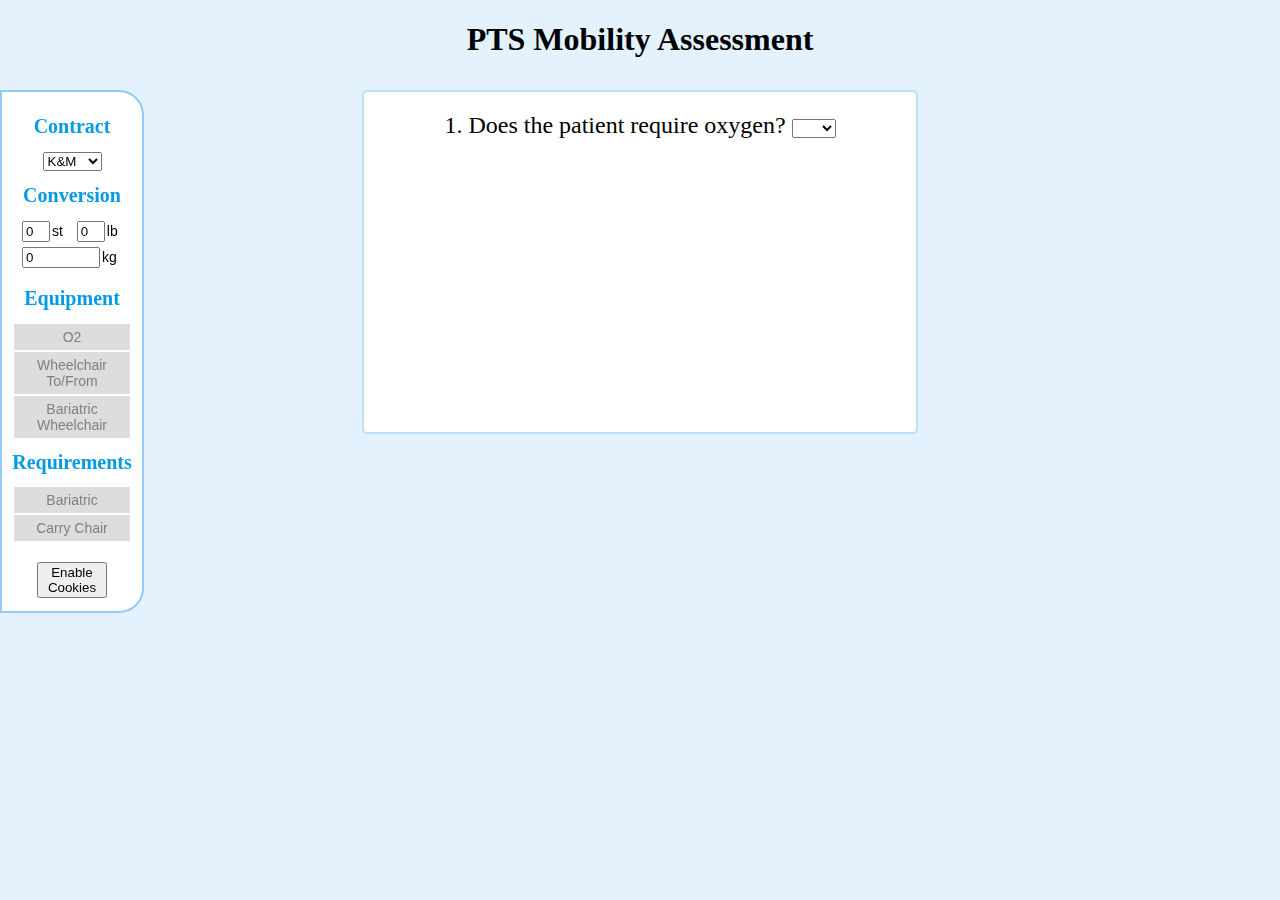
==== MobilityAssessment.html @ 954d719d "Add files via upload" ====
<!DOCTYPE html PUBLIC "-//W3C//DTD XHTML 1.0 Transitional//EN" "http://www.w3.org/TR/xhtml1/DTD/xhtml1-transitional.dtd">

<html xmlns="http://www.w3.org/1999/xhtml">
	
	<head>
		<link rel="stylesheet" type="text/css" href="MainStyle.css" />
		<link rel="stylesheet" type="text/css" href="StyleColours.css" />
		<link rel="stylesheet" type="text/css" href="MobilityStyle.css" />

		<script src="https://ajax.aspnetcdn.com/ajax/jQuery/jquery-3.2.1.min.js" type="text/javascript"></script>
		<script type="text/javascript" src="MobilityScript.js"></script>
		
		<title>PTS Mobility Assessment</title>
		<link rel="icon" href="favicon.ico" />
	</head>

	<body onload="setup()" class="fancy_scroller">
	
		<div id="activeXEnablePromptOverlay" name="activeXEnablePromptOverlay">
			<div id="activeXPrompt" class="modalBox">
				<h3>This page uses scripts</h3>
				<h4>Please enable scripts and refresh the page</h4>
				<h4>Note that this will not work in Internet Explorer - click <a href="MobilityAssessment.html">here</a> to go directly to the mobility assessment</h4>
			</div>
		</div>
		
		<div id="modalOverlay">
			<div id="suggestionBox" class="modalBox">
				<h3>Suggested mobility: <span id="suggestion">unknown</span></h3>
				<label id="mobilityDescription">null</label>
				
				<h4>Equipment</h4>
					<div id="equipmentDiv"> None </div>
					
				<h4>Requirements</h4>
					<div id="requirementsDiv"> None </div>
				
				<h4>Journey notes</h4>
					<div id="journeyNotesDiv"> None </div>
				
				<br />
				<p>
					<button id="suggestionConfirmButton" onclick="restartAssessment()">OK</button>
					<button id="suggestionReturnButton" onclick="hideSuggestionBox()">Return</button>
				</p>
			</div>
			<div id="referToControlBox" class="modalBox">
				<h3>This journey may require a risk assessment - please refer to control</h3>
				<h4 id="referReason">reason</h4>
				<br />
				<p>
					<button id="referConfirmButton" onclick="restartAssessment()">OK</button>
					<button id="referReturnButton" onclick="hideReferToControlBox()">Return</button>
				</p>
			</div>
			<div id="wheelchairCheck" class="modalBox">
				<h3>Some electric wheelchairs cannot be taken on our vehicles</h3>
				<h4>Please contact control and provide details of the wheelchair to confirm we are able to transport the patient</h4>
				<button id="wheelchairContinueButton" onclick="hideWheelchairCheckBox();if(needsOxygen){showQuestion('q5');}else{showQuestion('q4');}">Continue</button>
			</div>
			<div id="weightConfirmBox" class="modalBox">
				<h3>Please confirm the patient's weight</h3>
				<h4>The weight you have entered is less than 114kg</h4>
				<button id="weightConfirmContinueButton" onclick="confirmWeight('confirm')">Confirm</button>
			</div>
			<div id="weightContradictionBox" class="modalBox">
				<h3>Please confirm the patient's weight</h3>
				<h4>The weight you have entered is more than 114kg, but you have already said the patient is less than 114kg</h4>
				<p><button id="weightContradictionContinueButton" onclick="hideWeightContradictionBox(); weightAsked = false; updateAnswers('q6a');">Confirm</button>
				<button id="weightContradictionReturnButton" onclick="hideWeightContradictionBox(); showSubquestion('q6a');">Return</button></p>
			</div>			
			<div id="oxygenConfirmBox" class="modalBox">
				<h3>Please confirm the amount of oxygen</h3>
				<h4>The amount you have entered is less than the contract's minimum</h4>
				<button onclick="hideOxygenConfirmBox();">Return</button>
			</div>
		</div>
		
		
		<div id="infoFloat" class="cant_select">
		
			<div id="infoContract"><h1>Contract</h1>
				<select id="contractSelect" onchange="changeContract()">
					<option value="k&m">K&amp;M</option>
					<option value="uclh">UCLH</option>
				</select>
			</div>
			
			<div id="infoConversion"><h1>Conversion</h1>
				<p><input class="smallConvert" id="convertSt" type="number" value="0" min="0" onkeyup="updateKg()" onchange="updateKg()"/><label>st</label>
				<input class="smallConvert" id="convertLb" type="number" value="0" min="0" onkeyup="updateKg()" onchange="updateKg()"/><label>lb</label>
				<input id="convertKg" type="number" value="0" min="0" onkeyup="updateLb()" onchange="updateLb()"/><label>kg</label></p>
			</div>
			
			<div id="infoEquipment" class="infoSection"><h1>Equipment</h1>
				<div id="infoO2" class="infoValue" onclick="xupdateEquipment('o2', !o2)">O2</div>
				<div id="infoWheelchairToFrom" class="infoValue" onclick="xupdateEquipment('wheelchairToFrom', !wheelchairToFrom)">Wheelchair To/From</div>
				<div id="infoBariatricWheelchair" class="infoValue" onclick="xupdateEquipment('bariatricWheelchair', !bariatricWheelchair)">Bariatric Wheelchair</div>
			</div>
			
			<div id="infoRequirements" class="infoSection"><h1>Requirements</h1>
				<div id="infoBariatric" class="infoValue" onclick="xupdateRequirements('bariatric', !bariatric)">Bariatric</div>
				<div id="infoCarryChair" class="infoValue" onclick="xupdateRequirements('carryChair', !carryChair)">Carry Chair</div>
				<!--<div id="infoBringWheelchair" class="infoValue" onclick="xupdateRequirements('bringWheelchair', !bringWheelchair)">Bring Wheelchair</div> -->
			</div>
			
			<br />
			
			<button id="cookieButton" onclick="enableCookies()" style="margin: 3px; width: 70px">Enable Cookies</button>
			<button id="restartButton" onclick="restartAssessment()" style="margin: 3px; width: 70px; display: none;"> Restart </button>
			<button id="restoreButton" onclick="restoreAssessment()" style="margin: 3px; width: 70px; display: none;"> Restore </button>
		</div>
		
		
		<h1> PTS Mobility Assessment </h1>
		
		<div class="questionboxes">
			<div id="q1" class="question"> 1. Does the patient require oxygen?
				<select id="q1Dropdown" onchange="updateAnswers('q1')">
					<option value="Empty" style="display: none"></option>
					<option value="Yes">Yes</option>
					<option value="No">No</option>
				</select>
				<div id="q1a" class="subquestion"> 1a. Does the patient self-administer?
					<select id="q1aDropdown" onchange="updateAnswers('q1a')">
						<option value="Empty" style="display: none"></option>
						<option value="Yes">Yes</option>
						<option value="No">No</option>
					</select>
				</div>
				<div id="q1b" class="subquestion"> 1b. Will the patient need more than <span id="contractOxygenMinimum">4</span> litres?
					<select id="q1bDropdown" onchange="updateAnswers('q1b')">
						<option value="Empty" style="display: none"></option>
						<option value="Yes">Yes</option>
						<option value="No">No</option>
					</select>
				</div>
				<div id="q1c" class="subquestion"><center> 1c. How many litres?:
					<input type="number" id="q1cInputBox" min="4" max="99" value="4"/>
					<button id="q1cConfirmButton" onclick="updateAnswers('q1c')">Confirm</button></center>
				</div>
			</div>
			
			
			<div id="q2" class="question"> 2. Will the patient need to be in a wheelchair to and from the vehicle?
				<select id="q2Dropdown" onchange="updateAnswers('q2')">
					<option value="Empty" style="display: none"></option>
					<option value="Yes">Yes</option>
					<option value="No">No</option>
				</select>
				<div id="q2a" class="subquestion"> 2a. Would the patient be able to transfer out of their wheelchair?
					<select id="q2aDropdown" onchange="updateAnswers('q2a')">
						<option value="Empty" style="display: none"></option>
						<option value="Yes">Yes</option>
						<option value="No">No</option>
					</select>
				</div>
				<div id="q2b" class="subquestion"> 2b. Will the patient provide their own wheelchair?
					<select id="q2bDropdown" onchange="updateAnswers('q2b')">
						<option value="Empty" style="display: none"></option>
						<option value="Yes">Yes</option>
						<option value="No">No</option>
					</select>
				</div>
				<div id="q2c" class="subquestion"> 2c. Is the patient's wheelchair manual or electric?
					<select id="q2cDropdown" onchange="updateAnswers('q2c')">
						<option value="Empty" style="display: none"></option>
						<option value="Manual">Manual</option>
						<option value="Electric">Electric</option>
					</select>
				</div>
				<div id="q2d" class="subquestion"> 2d. Is the patient over 18 stone/114kg?
					<select id="q2dDropdown" onchange="updateAnswers('q2d')">
						<option value="Empty" style="display: none"></option>
						<option value="Yes">Yes</option>
						<option value="No">No</option>
					</select>
				</div>
				<div id="q2e" class="subquestion"> 2e. What is the patient's weight (in kg)?<br />
					<input type="number" id="q2eInputBox" value="114" min="114" max="999"/>kg
					<button id="q2eConfirmButton" onclick="updateAnswers('q2e')">Confirm</button>
				</div>
			</div>


			<div id="q3" class="question"> 3. Can the patient make their way to the vehicle unassisted?
				<select id="q3Dropdown" onchange="updateAnswers('q3')">
					<option value="Empty" style="display: none"></option>
					<option value="Yes">Yes</option>
					<option value="No">No</option>
				</select>
			</div>


			<div id="q4" class="question"> 4. Can the patient make their way to the vehicle with <br>the assistance of only 1 person?
				<select id="q4Dropdown" onchange="updateAnswers('q4')">
					<option value="Empty" style="display: none"></option>
					<option value="Yes">Yes</option>
					<option value="No">No</option>
				</select>
			</div>
			
			
			<div id="q5" class="question"> 5. Does the patient have any stairs/steps on their property that they will need assistance with?
				<select id="q5Dropdown" onchange="updateAnswers('q5')">
					<option value="Empty" style="display: none"></option>
					<option value="Yes">Yes</option>
					<option value="No">No</option>
				</select>
				<div id="q5a" class="subquestion"> 5a. Are there any turns in the stairs/steps?
					<select id="q5aDropdown" onchange="updateAnswers('q5a')">
						<option value="Empty" style="display: none"></option>
						<option value="Yes">Yes</option>
						<option value="No">No</option>
					</select>
				</div>
				<div id="q5b" class="subquestion"> 5b. Is the patient over 18 stone/114kg?
					<select id="q5bDropdown" onchange="updateAnswers('q5b')">
						<option value="Empty" style="display: none"></option>
						<option value="Yes">Yes</option>
						<option value="No">No</option>
					</select>
				</div>
				<div id="q5c" class="subquestion"> 5c. What is the patient's weight (in kg)?<br />
					<input type="number" id="q5cInputBox" value="114" min="114" max="999"/>kg
					<button id="q5cConfirmButton" onclick="updateAnswers('q5c')">Confirm</button>
				</div>
			</div>
			
			
			
			<div id="q6" class="question"> 6. Does the patient have to lie flat throughout the journey?
				<select id="q6Dropdown" onchange="updateAnswers('q6')">
					<option value="Empty" style="display: none"></option>
					<option value="Yes">Yes</option>
					<option value="No">No</option>
				</select>
				<div id="q6a" class="subquestion"> 6a. What is the patient's weight (in kg)?<br />
					<input type="number" id="q6aInputBox" value="1" min="1" max="999"/>kg
					<button id="q6aConfirmButton" onclick="updateAnswers('q6a')">Confirm</button>
				</div>
			</div>


		</div>
		
	</body>	

</html>
---- MainStyle.css ----
body { //this fixes the modal overlay for IE
	height:100%;
	margin:0;
	padding:0;
	font-family: helvetica;
	background: #e3f2fd; //fallback
	background-attachment: fixed;
}

h1
{
	font-family: calibri;
	text-align: center;
	color: #000000;
}

h3
{
	font-size: 24px;
}

#suggestionBox h4
{
	font-size: 18px;
	text-decoration: underline;	
}


#activeXEnablePromptOverlay {
	position: fixed;
	left: 0px;
	top: 0px;
	width:100%;
	height:100%;
	text-align:center;
	z-index: 2000;
	background-color: rgba(0, 0, 0, 1);
	overflow:hidden;
}

#modalOverlay {
	position: fixed;
	left: 0px;
	top: 0px;
	width:100%;
	height:100%;
	text-align:center;
	z-index: 1000;
	background-color: rgba(0, 0, 0, 0.75);
	overflow:hidden;
}

.modalBox
{
	position: absolute;

	color: #039be5;
	padding: 10px;
	
	left: 33%;
	top: 120px;
	text-align: center;
	
	width: 33%;
	max-height: 500px;
	overflow: auto;
	z-index: 999;

	background-color: white;

	border-radius: 25px;
	border: 2px solid #90caf9;

	box-shadow: 0px 0px 50px #AAAAAA;
}
#mobilityDescription{
	font-style: italic;
}

.questionboxes
{
	text-align: center;
}


.question
{
	font-family: calibri;
	display: inline-block;
	position: relative;
	font-size: 24px;
	margin: 10px;
	padding: 20px;
	width: 40%;
	height: 300px;
	
	background-color: white;

	border-radius: 5px;
	border: 2px solid #bbdefb;
	
	overflow: auto;
	
	clear:both;

	cursor: pointer;
}


.subquestion
{
	margin-top: 10px;
	margin-bottom: 10px;
}

.question:hover
{
	color: #039be5; //fallback
	color: var(--c_question_hover);
}

.highlightQuestion
{
  -webkit-animation: highlightAnimation 0.5s;
  animation: highlightAnimation 0.5s;
}
@keyframes highlightAnimation
{
	from{
		background-color: #a5d6a7; //fallback
		background-color: var(--c_highlight)}
	to{background-color: white}
}
.nextQuestionButton
{
	position:relative;
	bottom: -150px;
}



.cant_select{
	user-drag: none; 
	user-select: none;
	-moz-user-select: none;
	-webkit-user-drag: none;
	-webkit-user-select: none;
	-ms-user-select: none;
}


.fancy_scroller ::-webkit-scrollbar-button {
    width: 0;
    height: 0;
    display: none;
 }
.fancy_scroller ::-webkit-scrollbar-corner {
    background-color: transparent;
 }
.fancy_scroller ::-webkit-scrollbar {
    width: 14px;
    height: 18px;
 }
.fancy_scroller ::-webkit-scrollbar-thumb {
    height: 6px;
    border: 4px solid rgba(0, 0, 0, 0);
    background-clip: padding-box;
    -webkit-border-radius: 7px;
    background-color: rgba(0, 0, 0, 0.15);
    -webkit-box-shadow: inset -1px -1px 0px rgba(0, 0, 0, 0.05), inset 1px 1px 0px rgba(0, 0, 0, 0.05);
 }
 
input[type=number]::-webkit-inner-spin-button, input[type=number]::-webkit-outer-spin-button { 
  -webkit-appearance: none; 
  margin: 0; 
}
---- StyleColours.css ----
html{
	--c_highlight: #a5d6a7;
	--c_question_hover: #039be5;
	
	--c_mobility_primary: #e3f2fd;
	--c_mobility_secondary: #bbdefb;
	
	--c_mental_health_primary: #c8e6c9;
	--c_mental_health_secondary: #a5d6a7;
}
---- MobilityStyle.css ----
body {
	background: var(--c_mobility_primary);
}

.question{
	border-color: var(--c_mobility_secondary);
}

.smallConvert{
	max-width: 20px;
}

#infoFloat
{
	position: fixed;
	
	left: 0px;
	top: 10%;
	
	float:left;
	
	padding: 10px;
	
	text-align: center;
	font-size: 14px;
	
	width: 120px;
	max-height: 600px;
	overflow: auto;
	
	background-color: white;
	border-top-right-radius: 25px;
	border-bottom-right-radius: 25px;
	border: 2px solid #90caf9;
	
	z-index: 300;
	
}

#infoFloat h1
{
	font-size: 20px;
	color: #039be5;
}

#infoFloat .infoSection .infoValue
{
	padding: 5px;
	margin: 2px;
	background-color: #DDDDDD;
	color: grey;
	cursor: pointer;
}

#infoFloat input{
	position: relative;
	left: 10px;
	margin-bottom: 5px;
	width: 70px;
	margin-right: 12px;
}
#infoFloat #infoConversion{
	text-align: left;
}
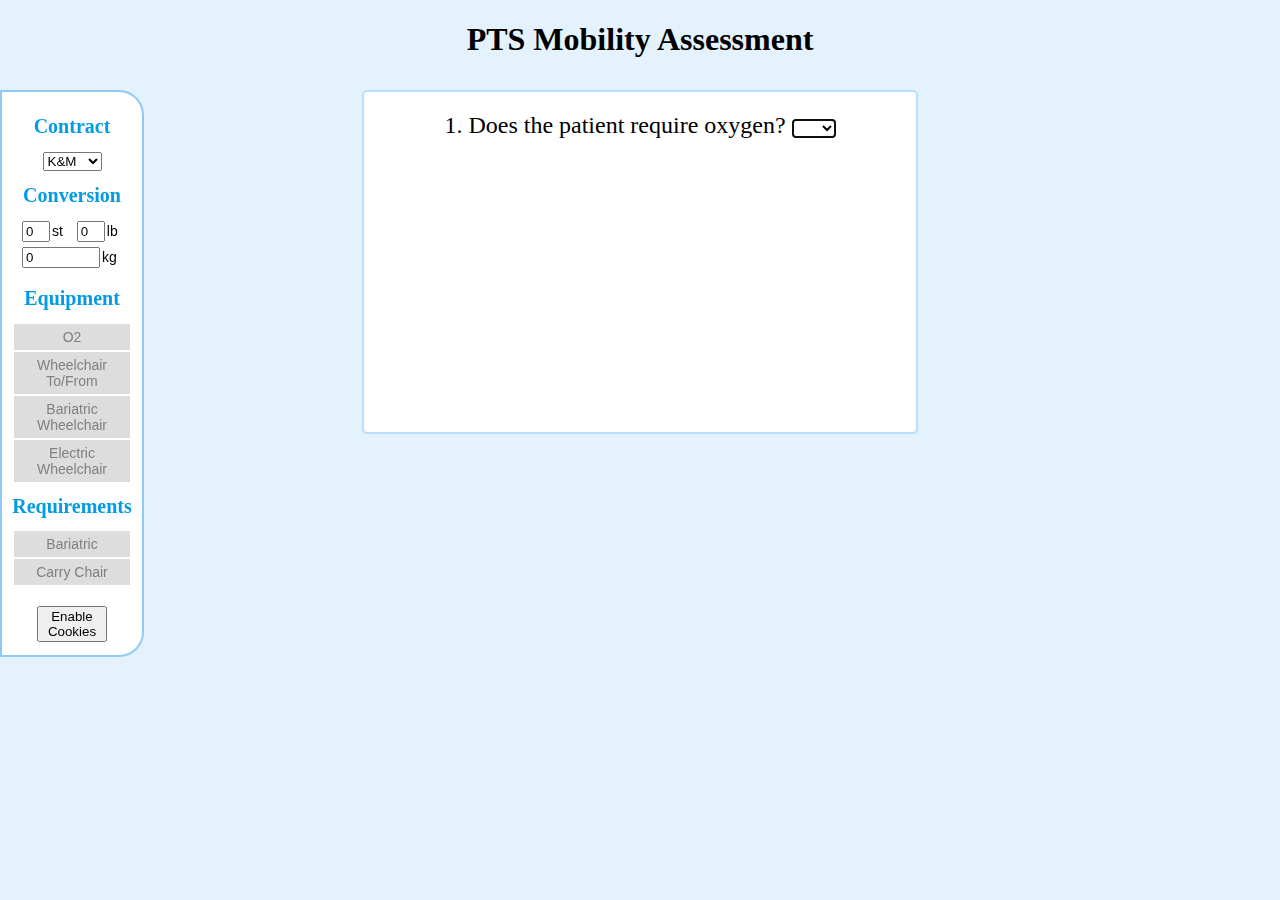
==== commit 6f5560ad: "Add files via upload" ====
--- a/MobilityAssessment.html
+++ b/MobilityAssessment.html
@@ -7,6 +7,7 @@
 		<link rel="stylesheet" type="text/css" href="StyleColours.css" />
 		<link rel="stylesheet" type="text/css" href="MobilityStyle.css" />
 
+		<script type="text/javascript">window.addEventListener('load', function() { setup(); }, false)</script>
 		<script src="https://ajax.aspnetcdn.com/ajax/jQuery/jquery-3.2.1.min.js" type="text/javascript"></script>
 		<script type="text/javascript" src="MobilityScript.js"></script>
 		
@@ -20,7 +21,6 @@
 			<div id="activeXPrompt" class="modalBox">
 				<h3>This page uses scripts</h3>
 				<h4>Please enable scripts and refresh the page</h4>
-				<h4>Note that this will not work in Internet Explorer - click <a href="MobilityAssessment.html">here</a> to go directly to the mobility assessment</h4>
 			</div>
 		</div>
 		
@@ -56,12 +56,14 @@
 			<div id="wheelchairCheck" class="modalBox">
 				<h3>Some electric wheelchairs cannot be taken on our vehicles</h3>
 				<h4>Please contact control and provide details of the wheelchair to confirm we are able to transport the patient</h4>
-				<button id="wheelchairContinueButton" onclick="hideWheelchairCheckBox();if(needsOxygen){showQuestion('q5');}else{showQuestion('q4');}">Continue</button>
+				<button id="wheelchairContinueButton" onclick="
+				updateEquipment('electricWheelchair', true);
+				hideWheelchairCheckBox();">Continue</button>
 			</div>
 			<div id="weightConfirmBox" class="modalBox">
 				<h3>Please confirm the patient's weight</h3>
 				<h4>The weight you have entered is less than 114kg</h4>
-				<button id="weightConfirmContinueButton" onclick="confirmWeight('confirm')">Confirm</button>
+				<button id="weightConfirmContinueButton" onclick="confirmWeight('confirm')">Return</button>
 			</div>
 			<div id="weightContradictionBox" class="modalBox">
 				<h3>Please confirm the patient's weight</h3>
@@ -96,6 +98,7 @@
 				<div id="infoO2" class="infoValue" onclick="xupdateEquipment('o2', !o2)">O2</div>
 				<div id="infoWheelchairToFrom" class="infoValue" onclick="xupdateEquipment('wheelchairToFrom', !wheelchairToFrom)">Wheelchair To/From</div>
 				<div id="infoBariatricWheelchair" class="infoValue" onclick="xupdateEquipment('bariatricWheelchair', !bariatricWheelchair)">Bariatric Wheelchair</div>
+				<div id="infoElectricWheelchair" class="infoValue" onclick="xupdateEquipment('bariatricWheelchair', !bariatricWheelchair)">Electric Wheelchair</div>
 			</div>
 			
 			<div id="infoRequirements" class="infoSection"><h1>Requirements</h1>
@@ -116,7 +119,7 @@
 		
 		<div class="questionboxes">
 			<div id="q1" class="question"> 1. Does the patient require oxygen?
-				<select id="q1Dropdown" onchange="updateAnswers('q1')">
+				<select id="q1Dropdown" onchange="updateAnswers('q1')" autofocus>
 					<option value="Empty" style="display: none"></option>
 					<option value="Yes">Yes</option>
 					<option value="No">No</option>
@@ -207,23 +210,30 @@
 					<option value="Yes">Yes</option>
 					<option value="No">No</option>
 				</select>
-				<div id="q5a" class="subquestion"> 5a. Are there any turns in the stairs/steps?
+				<div id="q5a" class="subquestion"> 5a. Will the patient need to be carried down the stairs/steps?
 					<select id="q5aDropdown" onchange="updateAnswers('q5a')">
 						<option value="Empty" style="display: none"></option>
 						<option value="Yes">Yes</option>
 						<option value="No">No</option>
 					</select>
 				</div>
-				<div id="q5b" class="subquestion"> 5b. Is the patient over 18 stone/114kg?
+				<div id="q5b" class="subquestion"> 5b. Are there any turns in the stairs/steps?
 					<select id="q5bDropdown" onchange="updateAnswers('q5b')">
 						<option value="Empty" style="display: none"></option>
 						<option value="Yes">Yes</option>
 						<option value="No">No</option>
 					</select>
 				</div>
-				<div id="q5c" class="subquestion"> 5c. What is the patient's weight (in kg)?<br />
-					<input type="number" id="q5cInputBox" value="114" min="114" max="999"/>kg
-					<button id="q5cConfirmButton" onclick="updateAnswers('q5c')">Confirm</button>
+				<div id="q5c" class="subquestion"> 5c. Is the patient over 18 stone/114kg?
+					<select id="q5cDropdown" onchange="updateAnswers('q5c')">
+						<option value="Empty" style="display: none"></option>
+						<option value="Yes">Yes</option>
+						<option value="No">No</option>
+					</select>
+				</div>
+				<div id="q5d" class="subquestion"> 5d. What is the patient's weight (in kg)?<br />
+					<input type="number" id="q5dInputBox" value="114" min="114" max="999"/>kg
+					<button id="q5dConfirmButton" onclick="updateAnswers('q5d')">Confirm</button>
 				</div>
 			</div>
 			
--- a/StyleColours.css
+++ b/StyleColours.css
@@ -7,4 +7,7 @@
 	
 	--c_mental_health_primary: #c8e6c9;
 	--c_mental_health_secondary: #a5d6a7;
+	
+	--c_readme_primary: #e6ee9c;
+	--c_readme_secondary: #d4e157;
 }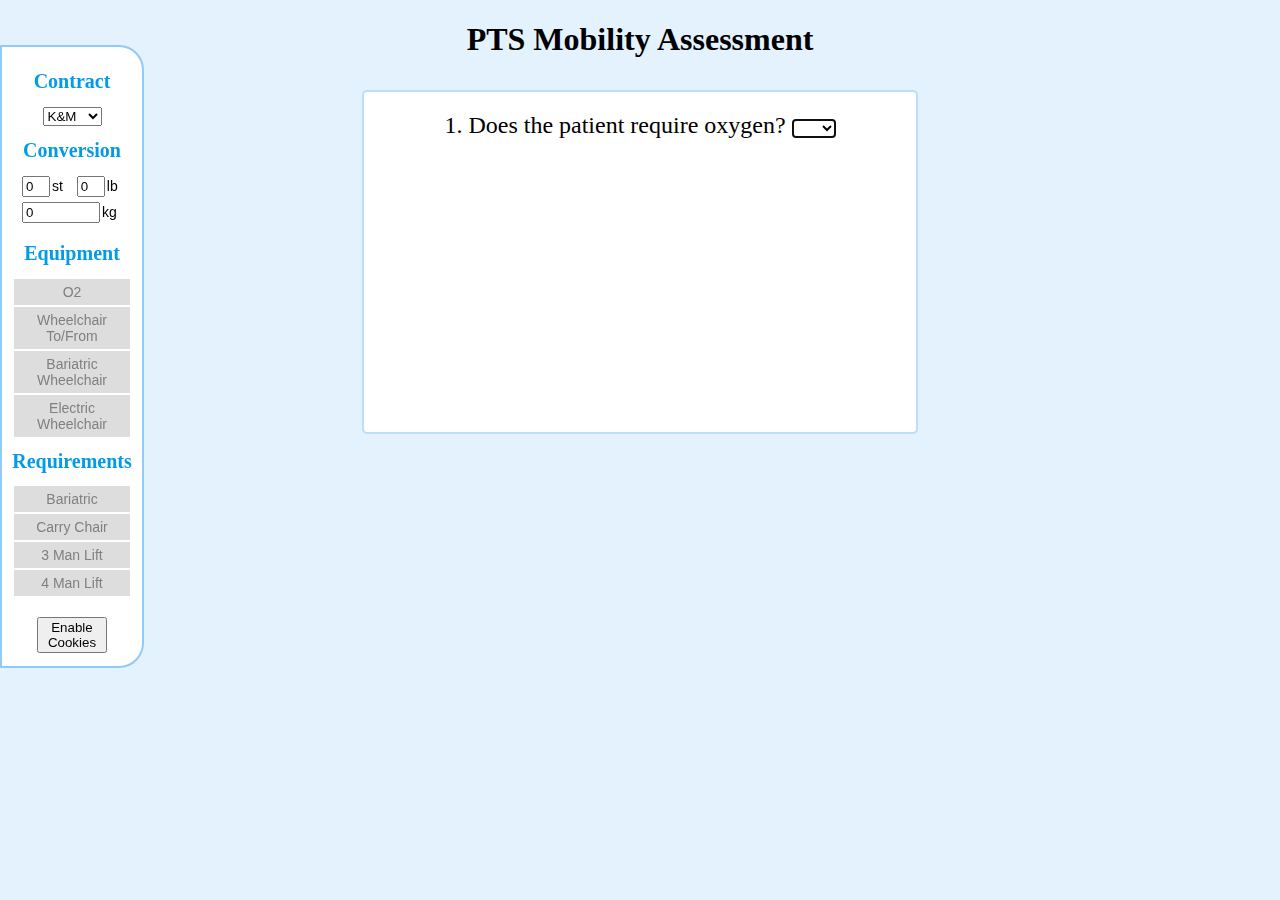
==== commit 3bd96fcc: "Add files via upload" ====
--- a/MobilityAssessment.html
+++ b/MobilityAssessment.html
@@ -47,6 +47,13 @@
 			<div id="referToControlBox" class="modalBox">
 				<h3>This journey may require a risk assessment - please refer to control</h3>
 				<h4 id="referReason">reason</h4>
+				<h4><em>CLCH: 0800 953 0192</em></h4>
+				<h4><em>RNOH: 0800 953 4138</em></h4>
+				<h4><em>Lewisham: 0800 953 0370</em></h4>
+				<h4><em>QEH: 0800 953 0372</em></h4>
+				<h4><em>BHR: 0208 598 2342</em></h4>
+				<h4><em>Kent: 0800 096 0211</em></h4>
+				<h4><em>UCLH: </em></h4>
 				<br />
 				<p>
 					<button id="referConfirmButton" onclick="restartAssessment()">OK</button>
@@ -56,6 +63,12 @@
 			<div id="wheelchairCheck" class="modalBox">
 				<h3>Some electric wheelchairs cannot be taken on our vehicles</h3>
 				<h4>Please contact control and provide details of the wheelchair to confirm we are able to transport the patient</h4>
+				<h4><em>CLCH: 0800 953 0192</em></h4>
+				<h4><em>RNOH: 0800 953 4138</em></h4>
+				<h4><em>Lewisham: 0800 953 0370</em></h4>
+				<h4><em>QEH: 0800 953 0372</em></h4>
+				<h4><em>BHR: 0208 598 2342</em></h4>
+				<h4><em>Kent: 0800 096 0211</em></h4>
 				<button id="wheelchairContinueButton" onclick="
 				updateEquipment('electricWheelchair', true);
 				hideWheelchairCheckBox();">Continue</button>
@@ -104,6 +117,8 @@
 			<div id="infoRequirements" class="infoSection"><h1>Requirements</h1>
 				<div id="infoBariatric" class="infoValue" onclick="xupdateRequirements('bariatric', !bariatric)">Bariatric</div>
 				<div id="infoCarryChair" class="infoValue" onclick="xupdateRequirements('carryChair', !carryChair)">Carry Chair</div>
+				<div id="info3ManLift" class="infoValue" onclick="xupdateRequirements('3ManLift', !threeManLift)">3 Man Lift</div>
+				<div id="info4ManLift" class="infoValue" onclick="xupdateRequirements('4ManLift', !fourManLift)">4 Man Lift</div>
 				<!--<div id="infoBringWheelchair" class="infoValue" onclick="xupdateRequirements('bringWheelchair', !bringWheelchair)">Bring Wheelchair</div> -->
 			</div>
 			
@@ -144,54 +159,54 @@
 				</div>
 			</div>
 			
-			
-			<div id="q2" class="question"> 2. Will the patient need to be in a wheelchair to and from the vehicle?
+
+			<div id="q2" class="question"> 2. Is the patient mobile?
 				<select id="q2Dropdown" onchange="updateAnswers('q2')">
 					<option value="Empty" style="display: none"></option>
 					<option value="Yes">Yes</option>
 					<option value="No">No</option>
 				</select>
-				<div id="q2a" class="subquestion"> 2a. Would the patient be able to transfer out of their wheelchair?
-					<select id="q2aDropdown" onchange="updateAnswers('q2a')">
-						<option value="Empty" style="display: none"></option>
-						<option value="Yes">Yes</option>
-						<option value="No">No</option>
-					</select>
-				</div>
-				<div id="q2b" class="subquestion"> 2b. Will the patient provide their own wheelchair?
-					<select id="q2bDropdown" onchange="updateAnswers('q2b')">
-						<option value="Empty" style="display: none"></option>
-						<option value="Yes">Yes</option>
-						<option value="No">No</option>
-					</select>
-				</div>
-				<div id="q2c" class="subquestion"> 2c. Is the patient's wheelchair manual or electric?
-					<select id="q2cDropdown" onchange="updateAnswers('q2c')">
+			</div>
+
+			
+			<div id="q3" class="question"> 3. Will the patient need to be in a wheelchair to and from the vehicle?
+				<select id="q3Dropdown" onchange="updateAnswers('q3')">
+					<option value="Empty" style="display: none"></option>
+					<option value="Yes">Yes</option>
+					<option value="No">No</option>
+				</select>
+				<div id="q3a" class="subquestion"> 3a. Would the patient be able to transfer out of the wheelchair?
+					<select id="q3aDropdown" onchange="updateAnswers('q3a')">
+						<option value="Empty" style="display: none"></option>
+						<option value="Yes">Yes</option>
+						<option value="No">No</option>
+					</select>
+				</div>
+				<div id="q3b" class="subquestion"> 3b. Will the patient provide their own wheelchair?
+					<select id="q3bDropdown" onchange="updateAnswers('q3b')">
+						<option value="Empty" style="display: none"></option>
+						<option value="Yes">Yes</option>
+						<option value="No">No</option>
+					</select>
+				</div>
+				<div id="q3c" class="subquestion"> 3c. Is the patient's wheelchair manual or electric?
+					<select id="q3cDropdown" onchange="updateAnswers('q3c')">
 						<option value="Empty" style="display: none"></option>
 						<option value="Manual">Manual</option>
 						<option value="Electric">Electric</option>
 					</select>
 				</div>
-				<div id="q2d" class="subquestion"> 2d. Is the patient over 18 stone/114kg?
-					<select id="q2dDropdown" onchange="updateAnswers('q2d')">
-						<option value="Empty" style="display: none"></option>
-						<option value="Yes">Yes</option>
-						<option value="No">No</option>
-					</select>
-				</div>
-				<div id="q2e" class="subquestion"> 2e. What is the patient's weight (in kg)?<br />
-					<input type="number" id="q2eInputBox" value="114" min="114" max="999"/>kg
-					<button id="q2eConfirmButton" onclick="updateAnswers('q2e')">Confirm</button>
-				</div>
-			</div>
-
-
-			<div id="q3" class="question"> 3. Can the patient make their way to the vehicle unassisted?
-				<select id="q3Dropdown" onchange="updateAnswers('q3')">
-					<option value="Empty" style="display: none"></option>
-					<option value="Yes">Yes</option>
-					<option value="No">No</option>
-				</select>
+				<div id="q3d" class="subquestion"> 3d. Is the patient over 18 stone/114kg?
+					<select id="q3dDropdown" onchange="updateAnswers('q3d')">
+						<option value="Empty" style="display: none"></option>
+						<option value="Yes">Yes</option>
+						<option value="No">No</option>
+					</select>
+				</div>
+				<div id="q3e" class="subquestion"> 3e. What is the patient's weight (in kg)?<br />
+					<input type="number" id="q3eInputBox" value="114" min="114" max="999"/>kg
+					<button id="q3eConfirmButton" onclick="updateAnswers('q3e')">Confirm</button>
+				</div>
 			</div>
 
 
@@ -217,23 +232,9 @@
 						<option value="No">No</option>
 					</select>
 				</div>
-				<div id="q5b" class="subquestion"> 5b. Are there any turns in the stairs/steps?
-					<select id="q5bDropdown" onchange="updateAnswers('q5b')">
-						<option value="Empty" style="display: none"></option>
-						<option value="Yes">Yes</option>
-						<option value="No">No</option>
-					</select>
-				</div>
-				<div id="q5c" class="subquestion"> 5c. Is the patient over 18 stone/114kg?
-					<select id="q5cDropdown" onchange="updateAnswers('q5c')">
-						<option value="Empty" style="display: none"></option>
-						<option value="Yes">Yes</option>
-						<option value="No">No</option>
-					</select>
-				</div>
-				<div id="q5d" class="subquestion"> 5d. What is the patient's weight (in kg)?<br />
-					<input type="number" id="q5dInputBox" value="114" min="114" max="999"/>kg
-					<button id="q5dConfirmButton" onclick="updateAnswers('q5d')">Confirm</button>
+				<div id="q5b" class="subquestion"> 5b. What is the patient's weight (in kg)?<br />
+					<input type="number" id="q5bInputBox" value="114" min="114" max="999"/>kg
+					<button id="q5bConfirmButton" onclick="updateAnswers('q5b')">Confirm</button>
 				</div>
 			</div>
 			
--- a/MobilityStyle.css
+++ b/MobilityStyle.css
@@ -15,7 +15,7 @@
 	position: fixed;
 	
 	left: 0px;
-	top: 10%;
+	top: 5%;
 	
 	float:left;
 	
@@ -25,7 +25,7 @@
 	font-size: 14px;
 	
 	width: 120px;
-	max-height: 600px;
+	max-height: 85vh;
 	overflow: auto;
 	
 	background-color: white;
